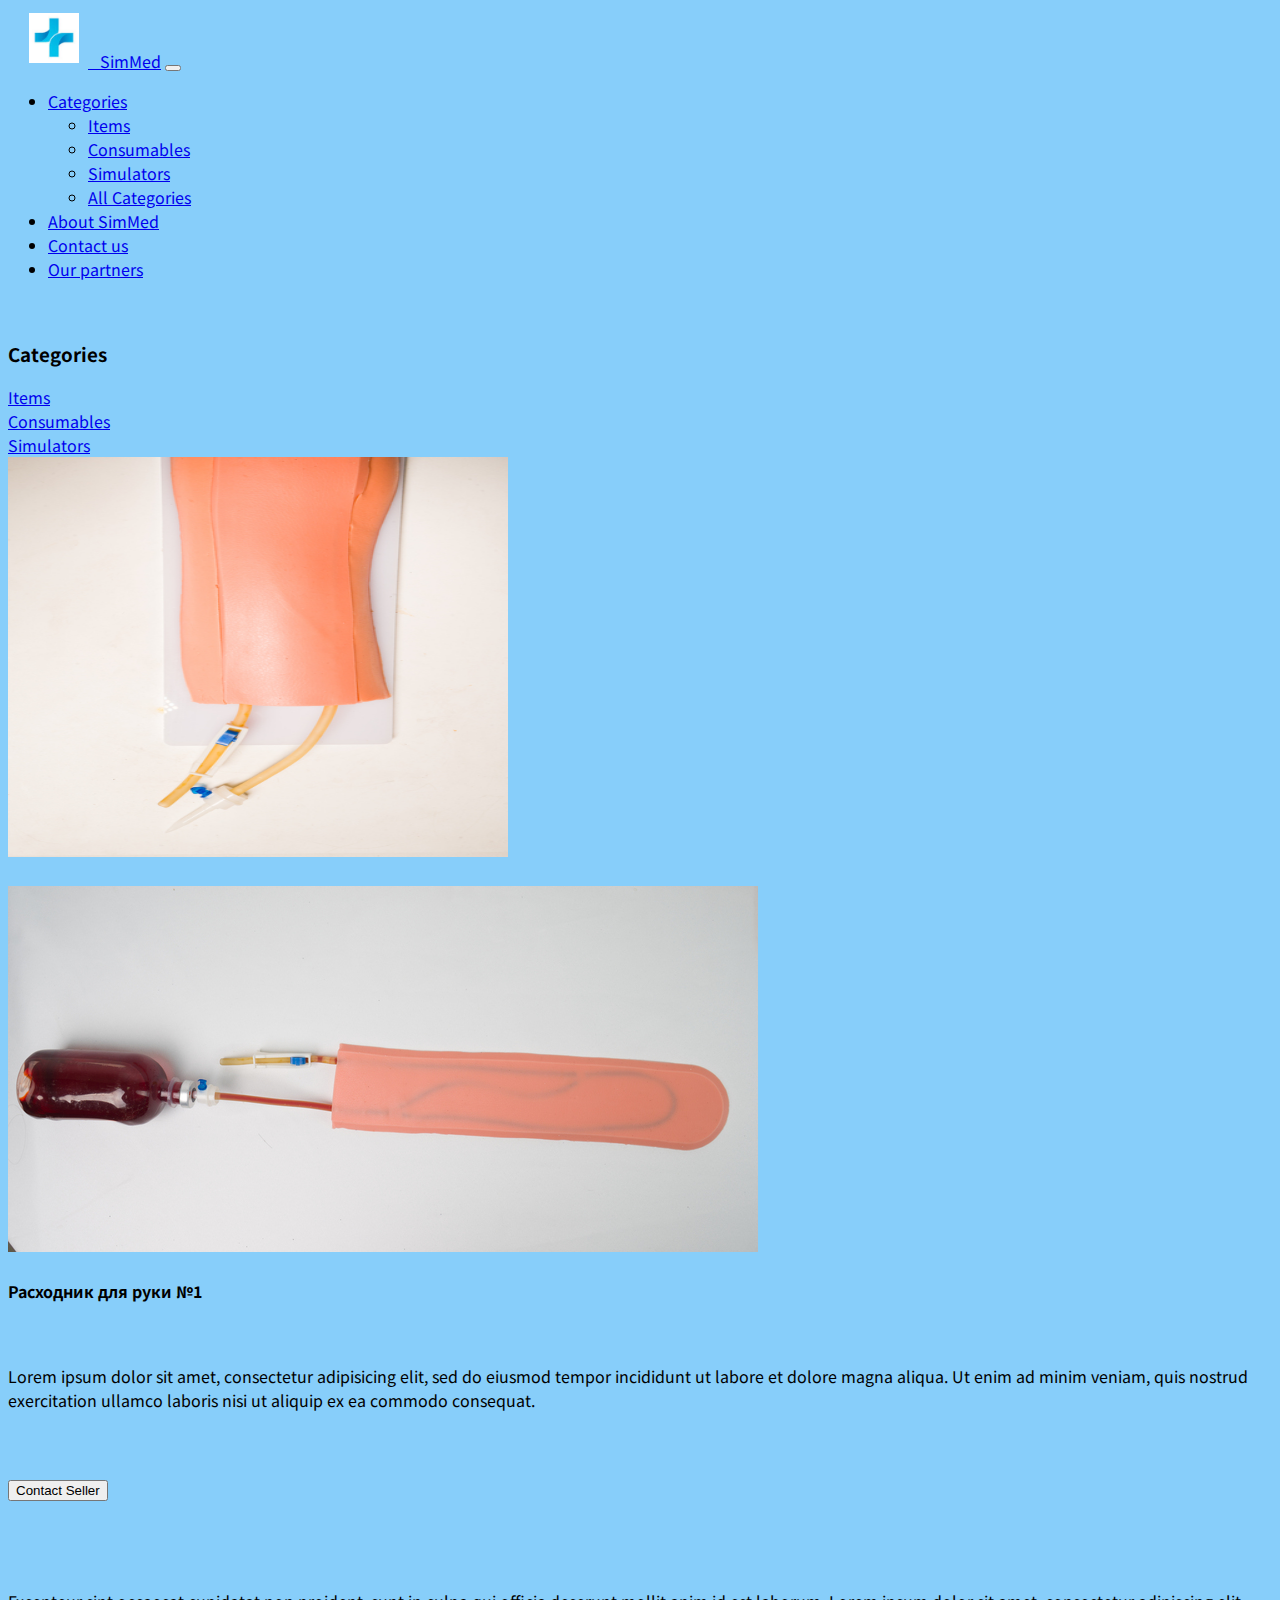
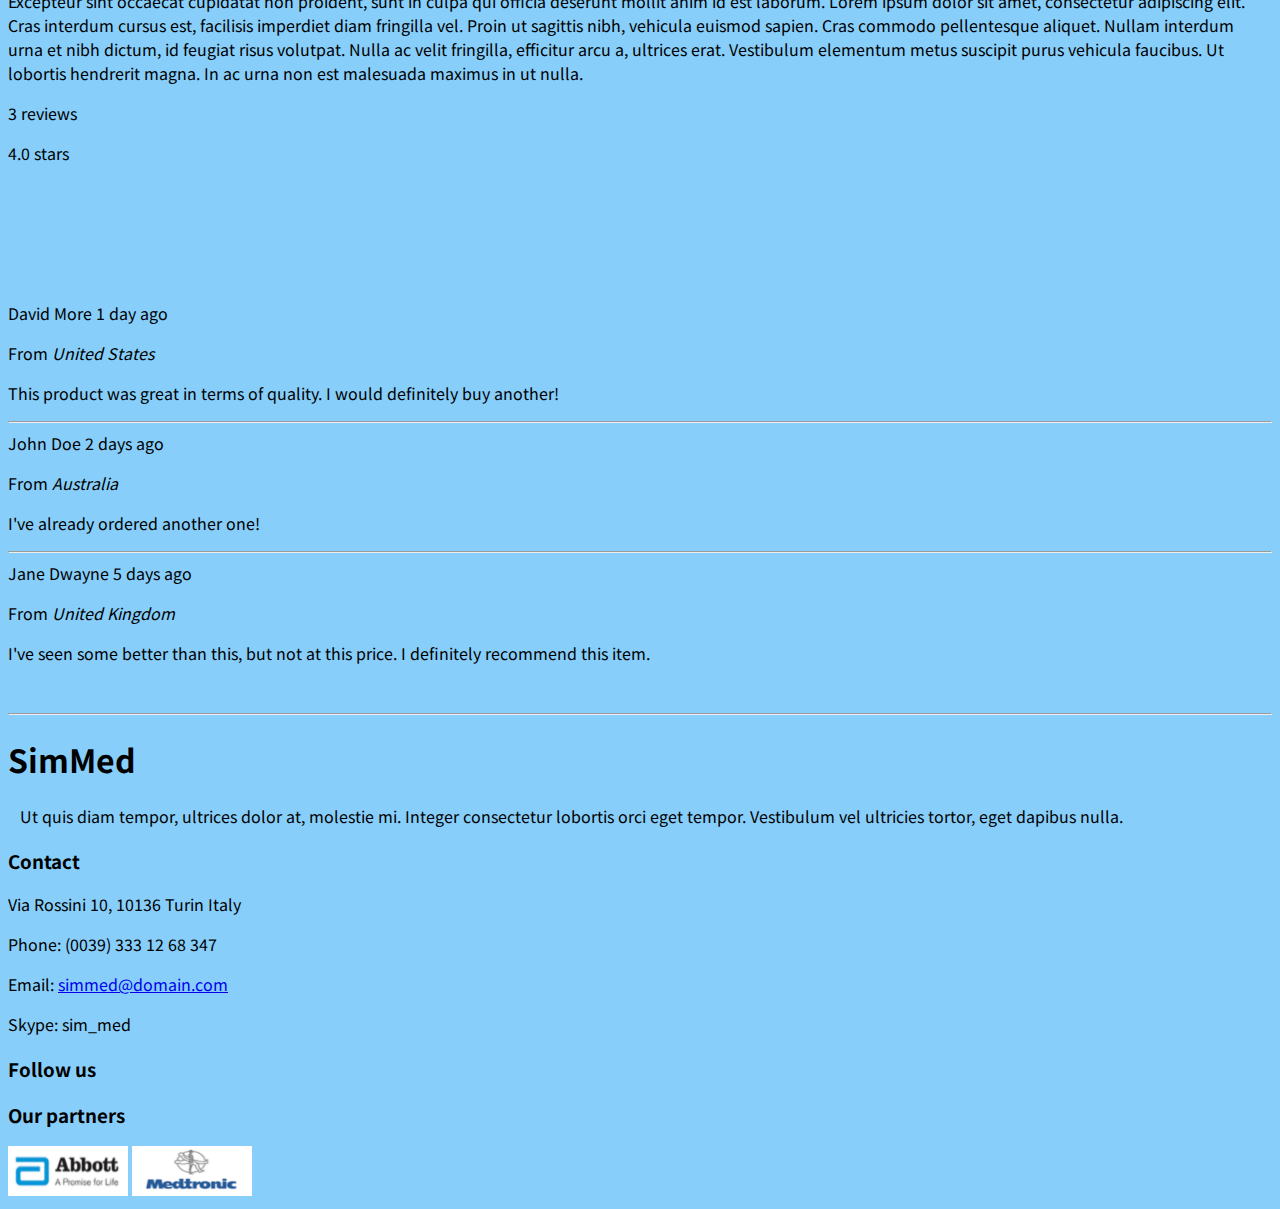
==== consum1.html @ f1eec08e "Add files via upload" ====
<!DOCTYPE html>
<html>

<head>
  <meta charset="utf-8">
  <meta http-equiv="X-UA-Compatible" content="IE=edge">
  <title>SimMed</title>
  <link href="https://cdn.jsdelivr.net/npm/bootstrap@5.0.0-beta3/dist/css/bootstrap.min.css" rel="stylesheet" integrity="sha384-eOJMYsd53ii+scO/bJGFsiCZc+5NDVN2yr8+0RDqr0Ql0h+rP48ckxlpbzKgwra6" crossorigin="anonymous">
  <link rel="stylesheet" href="https://use.fontawesome.com/releases/v5.6.3/css/all.css" integrity="sha384-UHRtZLI+pbxtHCWp1t77Bi1L4ZtiqrqD80Kn4Z8NTSRyMA2Fd33n5dQ8lWUE00s/" crossorigin="anonymous">
  <script src="https://cdn.jsdelivr.net/npm/bootstrap@5.0.0-beta3/dist/js/bootstrap.bundle.min.js" integrity="sha384-JEW9xMcG8R+pH31jmWH6WWP0WintQrMb4s7ZOdauHnUtxwoG2vI5DkLtS3qm9Ekf" crossorigin="anonymous"></script>
  <script src="https://ajax.googleapis.com/ajax/libs/jquery/3.5.1/jquery.min.js"></script>
  <link rel="shortcut icon" type="image/jpg" href="logo.png" />
  <link rel="stylesheet" href="style.css">
  <link rel="preconnect" href="https://fonts.gstatic.com">
  <link href="https://fonts.googleapis.com/css2?family=Noto+Sans+JP:wght@500&display=swap" rel="stylesheet">
</head>

<body>
  <nav class="navbar navbar-expand-sm bg-light navbar-light">
    &nbsp;&nbsp;&nbsp;
    <img src="logo.png" alt="" id="logo">
    <a class="navbar-brand" href="index.html">&nbsp;&nbsp;&nbsp;SimMed</a>
    <button class="navbar-toggler" type="button" data-bs-toggle="collapse" data-bs-target="#navbarNavDarkDropdown" aria-controls="navbarNavDarkDropdown" aria-expanded="false" aria-label="Toggle navigation">
      <span class="navbar-toggler-icon"></span>
    </button>
    <div class="collapse navbar-collapse" id="navbarNavDarkDropdown">
      <ul class="navbar-nav">
        <li class="nav-item dropdown">
          <a class="nav-link dropdown-toggle" href="#" id="navbarDarkDropdownMenuLink" role="button" data-bs-toggle="dropdown" aria-expanded="false">
            Categories
          </a>

          <ul class="dropdown-menu dropdown-menu-dark" aria-labelledby="navbarDarkDropdownMenuLink">
            <li><a class="dropdown-item" href="items.html">Items</a></li>
            <li><a class="dropdown-item" href="consumables.html">Consumables</a></li>
            <li><a class="dropdown-item" href="simulators.html">Simulators</a></li>
            <li><a class="dropdown-item" href="allcat.html">All Categories</a></li>
          </ul>
        </li>
        <li class="nav-item">
          <a class="nav-link" href="#footer">About SimMed</a>
        </li>
        <li class="nav-item">
          <a class="nav-link" href="#footer">Contact us</a>
        </li>
        <li class="nav-item">
          <a class="nav-link" href="#footer">Our partners</a>
        </li>
      </ul>
  </nav>
  <br />
  <div id="content" class="container">
    <div class="row">
      <div class="col-sm-4 col-md-3">
        <h3>Categories</h3>
        <div class="list-group">
          <li><a class="dropdown-item" href="items.html">Items</a></li>
          <li><a class="dropdown-item" href="consumables.html">Consumables</a></li>
          <li><a class="dropdown-item" href="simulators.html">Simulators</a></li>
        </div>
      </div>

      <div class="col-sm-4 col-md-5">
        <div class="thumbnail">
          <div class="row">
            <img class="img-responsive" src="photo/consum1.1.jpg" width="500" height="400" alt="" />
            <div class="thumbnails">
              <br />
              <div class="row">
                <div class="col-sm-2 col-md-3">
                  <img src="photo/consum1.2.jpg" alt="" class="img-thumbnail img-responsive" />
                </div>
              </div>
            </div>
          </div>
        </div>
      </div>

      <div class="col-sm-4 col-md-4">
        <h4>Расходник для руки №1</h4>

        <br>
        <p>Lorem ipsum dolor sit amet, consectetur adipisicing
          elit, sed do eiusmod tempor incididunt ut labore et dolore magna
          aliqua. Ut enim ad minim veniam, quis nostrud exercitation ullamco
          laboris nisi ut aliquip ex ea commodo consequat.</p>
        <form role="form">
          <br />
          <br />



          <div class="form-group">
            <button type="submit" class="btn btndefault">Contact Seller</button>
          </div>
        </form>

      </div>
    </div>
    <br><br><br>
    <div class="description">
      <p>
        Excepteur sint occaecat cupidatat non proident, sunt in culpa qui
        officia deserunt mollit anim id est laborum. Lorem ipsum dolor sit
        amet, consectetur adipiscing elit. Cras interdum cursus est, facilisis
        imperdiet diam fringilla vel. Proin ut sagittis nibh, vehicula euismod
        sapien. Cras commodo pellentesque aliquet. Nullam interdum urna et
        nibh dictum, id feugiat risus volutpat. Nulla ac velit fringilla,
        efficitur arcu a, ultrices erat. Vestibulum elementum metus suscipit
        purus vehicula faucibus. Ut lobortis hendrerit magna. In ac urna non
        est malesuada maximus in ut nulla.
      </p>
    </div>
    <div class="ratings">
      <p class="float-end">3 reviews</p>
      <p>
        <span class="fas fa-star"></span>
        <span class="fas fa-star"></span>
        <span class="fas fa-star"></span>
        <span class="fas fa-star"></span>
        <span class="far fa-star"></span>
        4.0 stars
      </p>
    </div>

    <br /><br /><br />
    <div class="well">
      <br /><br />

      <div class="row">
        <div class="col-md-12">
          <span class="fas fa-star"></span>
          <span class="fas fa-star"></span>
          <span class="fas fa-star"></span>
          <span class="fas fa-star"></span>
          <span class="far fa-star"></span>
          David More
          <span class="float-end">1 day ago</span>
          <p>From <em>United States</em></p>
          <p>This product was great in terms of quality. I would definitely buy another!</p>

        </div>
      </div>
    </div>
    <hr>
    <div class="row">
      <div class="col-md-12">
        <span class="fas fa-star"></span>
        <span class="fas fa-star"></span>
        <span class="fas fa-star"></span>
        <span class="fas fa-star"></span>
        <span class="far fa-star"></span>
        John Doe
        <span class="float-end">2 days ago</span>
        <p>From <em>Australia</em></p>
        <p>I've already ordered another one!</p>
      </div>
    </div>
    <hr>
    <div class="row">
      <div class="col-md-12">
        <span class="fas fa-star"></span>
        <span class="fas fa-star"></span>
        <span class="fas fa-star"></span>
        <span class="fas fa-star"></span>
        <span class="far fa-star"></span>
        Jane Dwayne
        <span class="float-end">5 days ago</span>
        <p>From <em>United Kingdom</em></p>
        <p>I've seen some better than this, but not at this
          price. I definitely recommend this item.</p>
      </div>
    </div><br />


    <div class="footer-top" id="footer">
      <hr>
      <div class="container">
        <div class="row">
          <div class="col-md-4 col-lg-4 footer-about wow fadeInUp animated" style="visibility: visible; animation-name: fadeInUp;">
            <h1>SimMed</h1>
            <p>
              &nbsp;&nbsp;&nbsp;Ut quis diam tempor, ultrices dolor at, molestie mi. Integer consectetur lobortis orci eget tempor. Vestibulum vel ultricies tortor, eget dapibus nulla.
            </p>

          </div>
          <div class="col-md-4 col-lg-4 offset-lg-1 footer-contact wow fadeInDown animated" style="visibility: visible; animation-name: fadeInDown;">
            <h3>Contact</h3>
            <p><i class="fas fa-map-marker-alt"></i> Via Rossini 10, 10136 Turin Italy</p>
            <p><i class="fas fa-phone"></i> Phone: (0039) 333 12 68 347</p>
            <p><i class="fas fa-envelope"></i> Email: <a href="mailto:simmed@google.com">simmed@domain.com</a></p>
            <p><i class="fab fa-skype"></i> Skype: sim_med</p>
          </div>
          <div class="col-md-4 col-lg-3 footer-social wow fadeInUp animated" style="visibility: visible; animation-name: fadeInUp;">
            <h3>Follow us</h3>
            <p>
              <a href="#"><i class="fab fa-facebook"></i></a>
              <a href="https://twitter.com"><i class="fab fa-twitter"></i></a>

              <a href="https://instagram.com"><i class="fab fa-instagram"></i></a>

            </p>
            <h3>Our partners</h3>
            <img src="partner1.png" class="partners" alt="">
            <img src="partner2.png" class="partners" alt="">
          </div>

        </div>
      </div>
    </div>
</body>

</html>
---- style.css ----
body{
  background-color: #87CEFA;
  font-family: 'Noto Sans JP', sans-serif;
}
#logo{
  margin: 5px;
  width: 50px;
  border: 5px;
}
@media only screen and (max-width: 600px) {
  .carousel-inner{
    width: 850px;
  }
}
.partners{
  width: 120px;
  height: 50px;
}
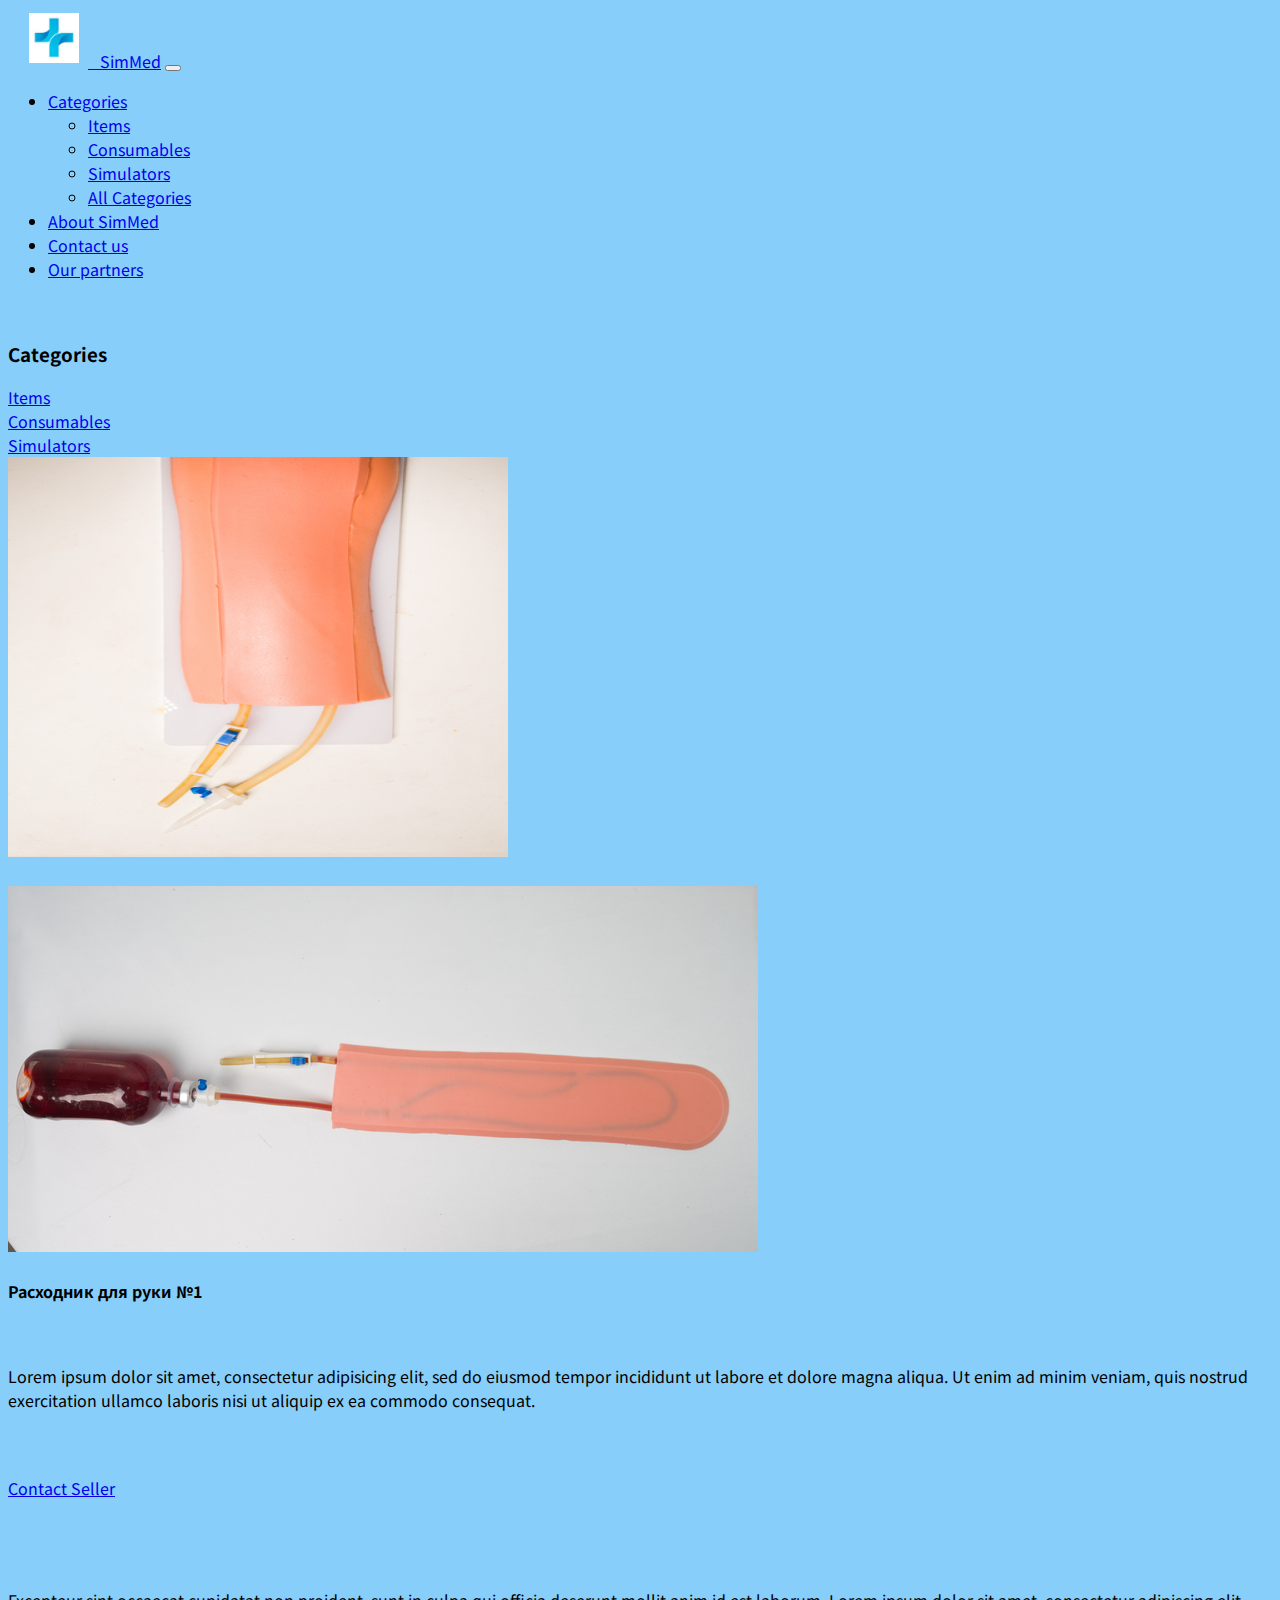
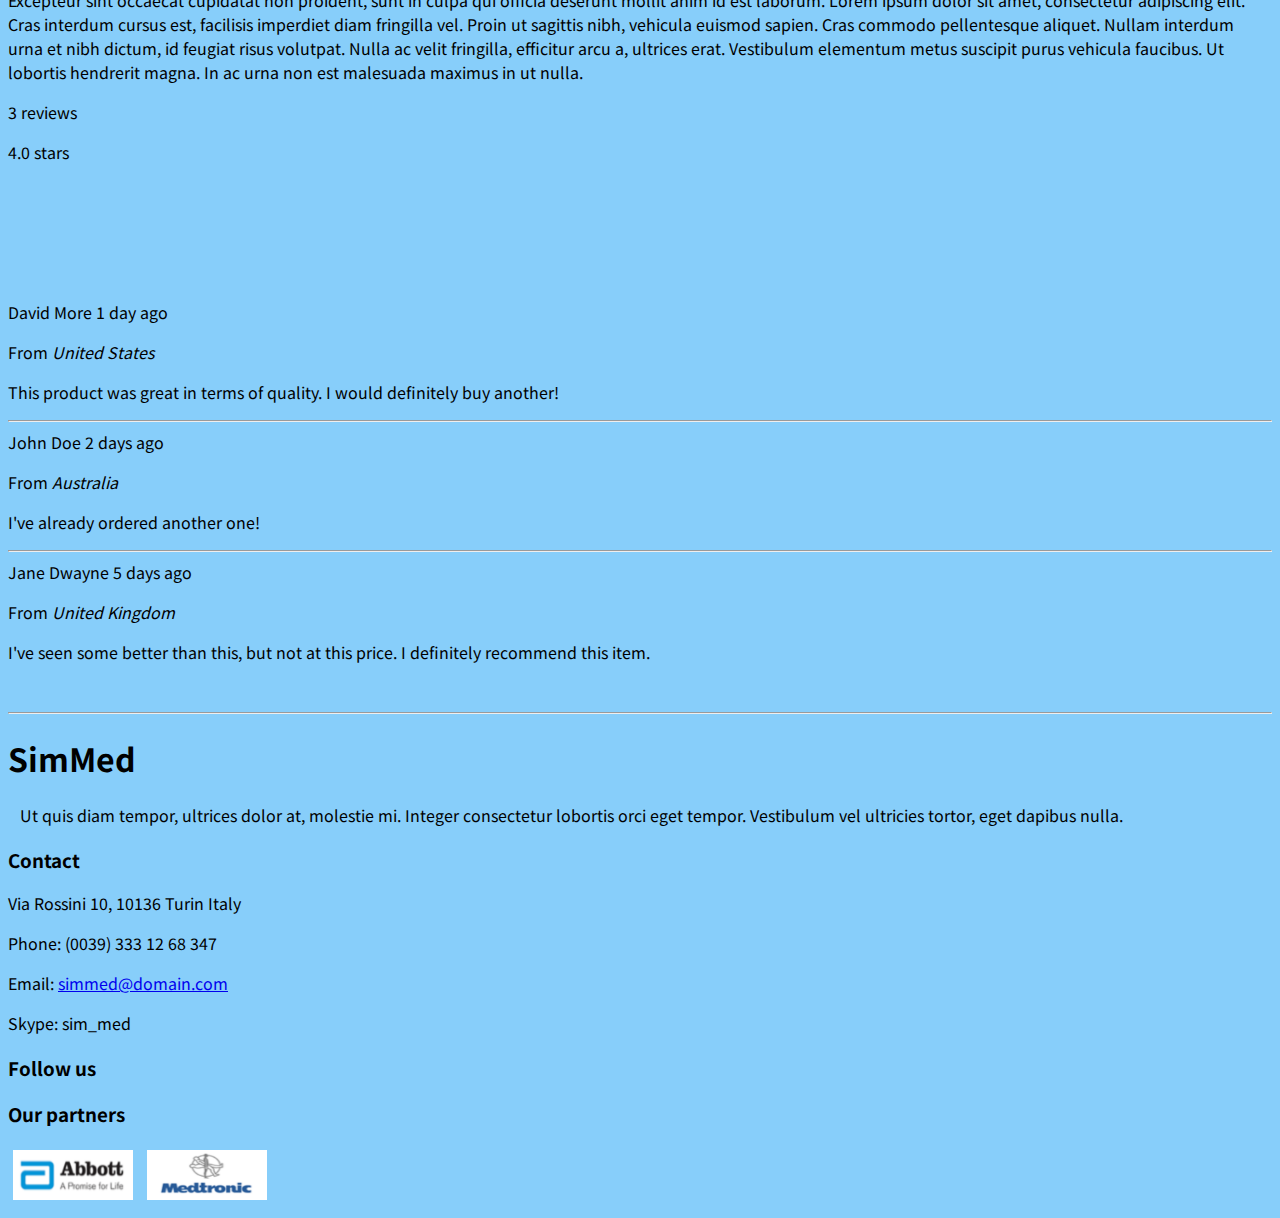
==== commit b027148b: "Update consum1.html" ====
--- a/consum1.html
+++ b/consum1.html
@@ -91,7 +91,7 @@
 
 
           <div class="form-group">
-            <button type="submit" class="btn btndefault">Contact Seller</button>
+            <a href="#footer" class="btn btn-primary">Contact Seller</a>
           </div>
         </form>
 
--- a/style.css
+++ b/style.css
@@ -6,13 +6,25 @@
   margin: 5px;
   width: 50px;
   border: 5px;
-}
+} 
 @media only screen and (max-width: 600px) {
   .carousel-inner{
-    width: 850px;
+    width: 550px;
   }
 }
+@media only screen and (max-width: 400px) {
+  .carousel-inner{
+    width: 350px;
+  }
+}
+@media only screen and (max-width: 200px) {
+  .carousel-inner{
+    display: none;
+  }
+}
+
 .partners{
   width: 120px;
   height: 50px;
+  padding: 5px
 }
